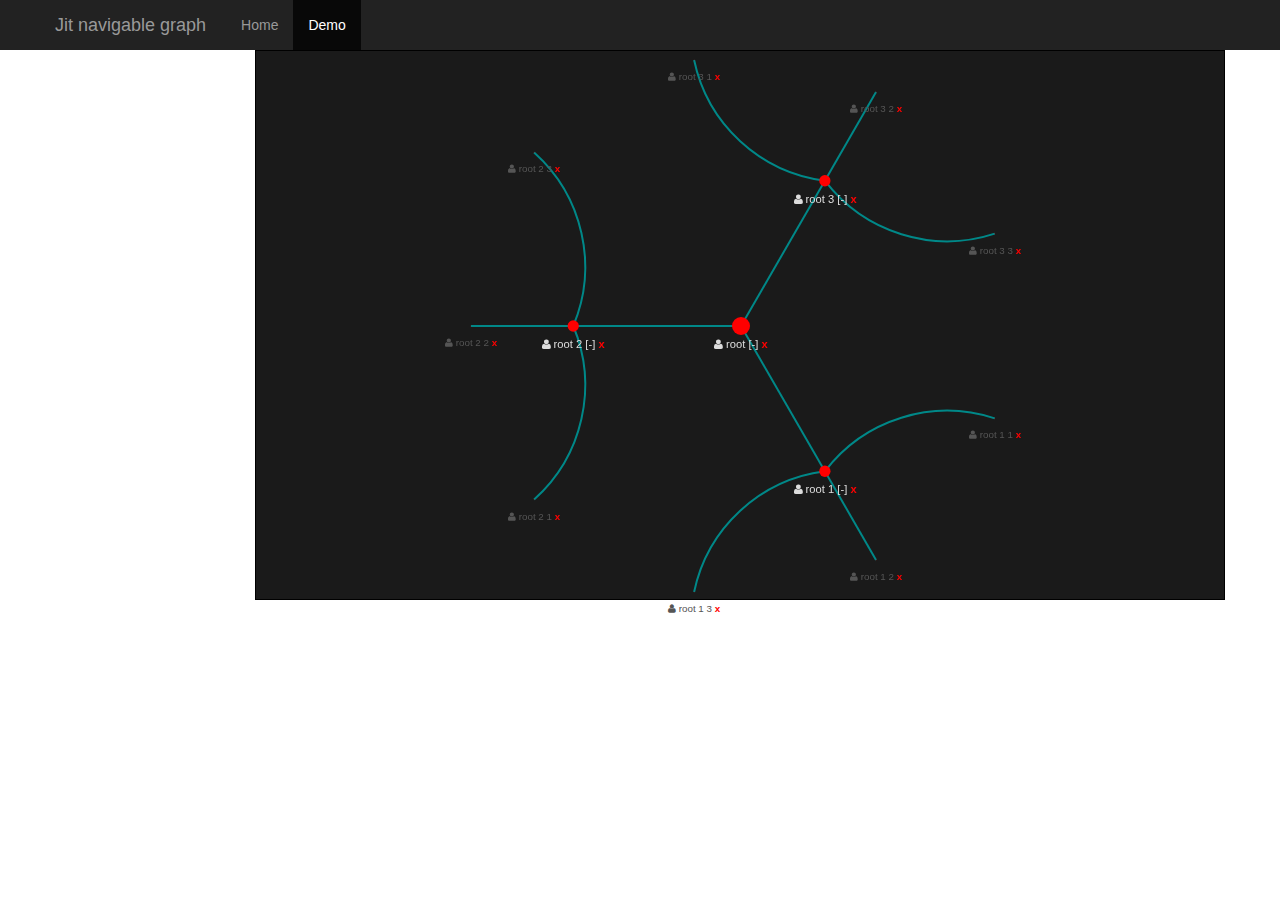
==== demos/jit/index.html @ 57979aaa "first demo with jit" ====
<!DOCTYPE html>
<html lang="en">
<head>
	<meta charset="utf-8">
	<meta name="viewport" content="width=device-width, initial-scale=1.0">
	<meta name="description" content="Some example of navigable graphs with various graph library">
	<meta name="author" content="Loïc Knuchel">
	<title>Jit navigable graph</title>
	<link href="../../lib/css/bootstrap.min.css" rel="stylesheet">
	<link href="../../lib/css/font-awesome.min.css" rel="stylesheet">
	<link href="../common/styles.css" rel="stylesheet">
	<link href="jitStyles.css" rel="stylesheet">
	<style>
	#graph {
		border: 1px solid black;
		background: #1a1a1a;
	}
	</style>
</head>
<body>
	<div class="navbar navbar-inverse navbar-fixed-top">
		<div class="container">
			<button type="button" class="navbar-toggle" data-toggle="collapse" data-target=".nav-collapse">
				<span class="icon-bar"></span>
				<span class="icon-bar"></span>
				<span class="icon-bar"></span>
			</button>
			<a class="navbar-brand" href="#">Jit navigable graph</a>
			<div class="nav-collapse collapse">
				<ul class="nav navbar-nav">
					<li><a href="../">Home</a></li>
					<li class="active"><a href="#">Demo</a></li>
				</ul>
			</div>
		</div>
	</div>
	
	<div class="container">
		<div class="row">
			<div class="col-lg-2">
				<div id="graph-info"></div>
			</div>
			<div class="col-lg-10">
				<div id="graph"></div>
			</div>
		</div>
	</div>
	<script src="../../lib/js/jquery-2.0.3.min.js"></script>
	<script src="../../lib/js/bootstrap.min.js"></script>
	<script src="../../lib/js/jit.js"></script>
	<script src="../common/RESTService.js"></script>
	<script src="../../jquery.jit.navigableGraph.js"></script>
	<script>
		RESTService.dataType = 'tree';
		RESTService.maxDepth = 2;
		RESTService.nbChilds = 3;
		var graphOpts = {
			graphType: $.fn.navigableGraph.graphType.hypertree, // forceDirected hypertree rGraph
			addNewNodesOnUpdate: false,
			initialGraphData: undefined,
			getGraphForNode: function(node, callback){
				RESTService.getJSON(node.data.updateUrl, function(data){
					callback(data);
				});
			},
			showTips: false,
			drawNodeLabel: function(node, domElement){
				var hasChild = node.getSubnodes().length > 1;
				domElement.className = 'node-label depth'+node._depth;
				if(node._depth > 2){
					domElement.className += ' depthx';
				}
				domElement.innerHTML =  '<span class="name">'+node.name+'</span> '+
										(hasChild ? '<span class="expand">['+(node.collapsed ? '+' : '-')+']</span> ' : '')+
										'<span class="remove">x</span>';
			},
			drawNodeTip: function(node, domElement){
				var count = 0;
				node.eachAdjacency(function() { count++; });
				domElement.className = 'node-tip';
				domElement.innerHTML =  "<div class=\"title\">" + node.name + "</div> " + 
										"<div class=\"text\"><b>connections:</b> " + count + "</div>";
			},
			showNodeInfo: function(node){
				var html = "<h4>" + node.name + "</h4><b> connections:</b><ul><li>",
					list = [];
				node.eachAdjacency(function(adj){
				  if(adj.getData('alpha')) list.push(adj.nodeTo.name);
				});
				$('#graph-info').html(html + list.join("</li><li>") + '</li></ul><a href="#" class="btn btn-default more">More details</a>');
				
				var defaultSettings = this;
				$('#graph-info').find('.more').click(function(){
					defaultSettings.showNodeDetails(node);
				});
			},
			showEdgeInfo: function(edge){
				var html = '<h4>Edge from '+edge.nodeFrom.name+' to '+edge.nodeTo.name+'</h4><a href="#" class="btn more">More details</a>';
				$('#graph-info').html(html);
				
				var defaultSettings = this;
				$('#graph-info').find('.more').click(function(){
					defaultSettings.showEdgeDetails(edge);
				});
			},
			hideInfo: function(node){
				$('#graph-info').html('');
			},
			showNodeDetails: function(node){
				if($('#graph-details').length == 0){
					$('body').append('<div id="graph-details" class="modal fade"></div>');
				}
				$('#graph-details').html('<div class="modal-dialog">'+
											'<div class="modal-content">'+
												'<div class="modal-header">'+
													'<button type="button" class="close" data-dismiss="modal" aria-hidden="true">&times;</button>'+
													'<h4 class="modal-title">Node '+node.name+'</h4>'+
												'</div>'+
												'<div class="modal-body">'+
													'<p>Paramètres :</p>'+
													'<ul>'+
														'<li>Url: '+node.data.updateUrl+'</li>'+
													'</ul>'+
												'</div>'+
												'<div class="modal-footer">'+
													'<button type="button" class="btn btn-default" data-dismiss="modal">Close</button>'+
													'<button type="button" class="btn btn-primary">Save changes</button>'+
												'</div>'+
											'</div>'+
										'</div>');
				$('#graph-details').modal('show');
			},
			showEdgeDetails: function(edge){
				alert('More details for edge ');
			},
			hideDetails: function(){
				if($('#graph-details').length > 0){
					$('#graph-details').modal('hide');
				}
			},
			startLoading: function(){
				if($('#graph .loading').length == 0){
					$('#graph').prepend('<div class="loading alert" style="float: right;z-index: 100000;"><i class="icon-spinner icon-spin"></i> Graph is loading...</div>');
				} else {
					$('#graph .loading').show();
				}
			},
			stopLoading: function(){
				$('#graph .loading').hide();
			},
			preprocessNode: function(node){
				if(node){
					if(node.data){
						if(node.data.type){
							if(node.data.type == "user"){
								node.name = '<i class="icon-user"></i> '+node.id.replace(new RegExp('_', 'g'), ' ');
								// node.data.$color = 'green';
								// node.data.$dim = 4;
							}
						}
					}
					/*if(node.adjacencies){
						for(var i in node.adjacencies){
							var adj = node.adjacencies[i];
							if(typeof adj == 'string' && (node.id == 'root' || adj == 'root')){
								node.adjacencies[i] = {
									nodeTo: adj,
									nodeFrom: node.id,
									data: {
										$color: "#f00"
									}
								};
							} else if(typeof adj == 'object' && (node.id == 'root' || adj.nodeTo == 'root' || adj.nodeFrom == 'root')){
								if(!node.adjacencies[i].data){node.adjacencies[i].data = {};}
								node.adjacencies[i].data.$color = '#f00';
							}
						}
					}*/
				}
			}
		};
		
		function drawGraph(graphOpts){
			$('#graph').html('');
			$('#graph').navigableGraph(graphOpts);
		}
		
		RESTService.getJSON('root', function(data){
			graphOpts.initialGraphData = data;
			drawGraph(graphOpts);
		});
	</script>
</body>
</html>
---- demos/common/styles.css ----
body {
  padding-top: 50px;
}
#graph {
	height: 550px;
}
---- demos/jit/jitStyles.css ----
.node-label {
	cursor: pointer;
	font-size: .8em;
	color: #ddd;
}
.node-label.depth2, .node-label.depthx {
	font-size: .7em;
	color: #555;
}
.node-label .remove {
	color: red;
	font-weight: bold;
}
.node-tip {
	color: #111;
	background-color: white;
	border:1px solid #ccc;
	-moz-box-shadow:#555 2px 2px 8px;
	-webkit-box-shadow:#555 2px 2px 8px;
	-o-box-shadow:#555 2px 2px 8px;
	box-shadow:#555 2px 2px 8px;
	opacity:0.9;
	filter:alpha(opacity=90);
	font-size:10px;
	font-family:Verdana, Geneva, Arial, Helvetica, sans-serif;
	padding:7px;
	text-align: left;
	width:auto;
	max-width:500px;
}
.node-tip .title {
	font-size: 11px;
	text-align:center;
	margin-bottom:2px;
}
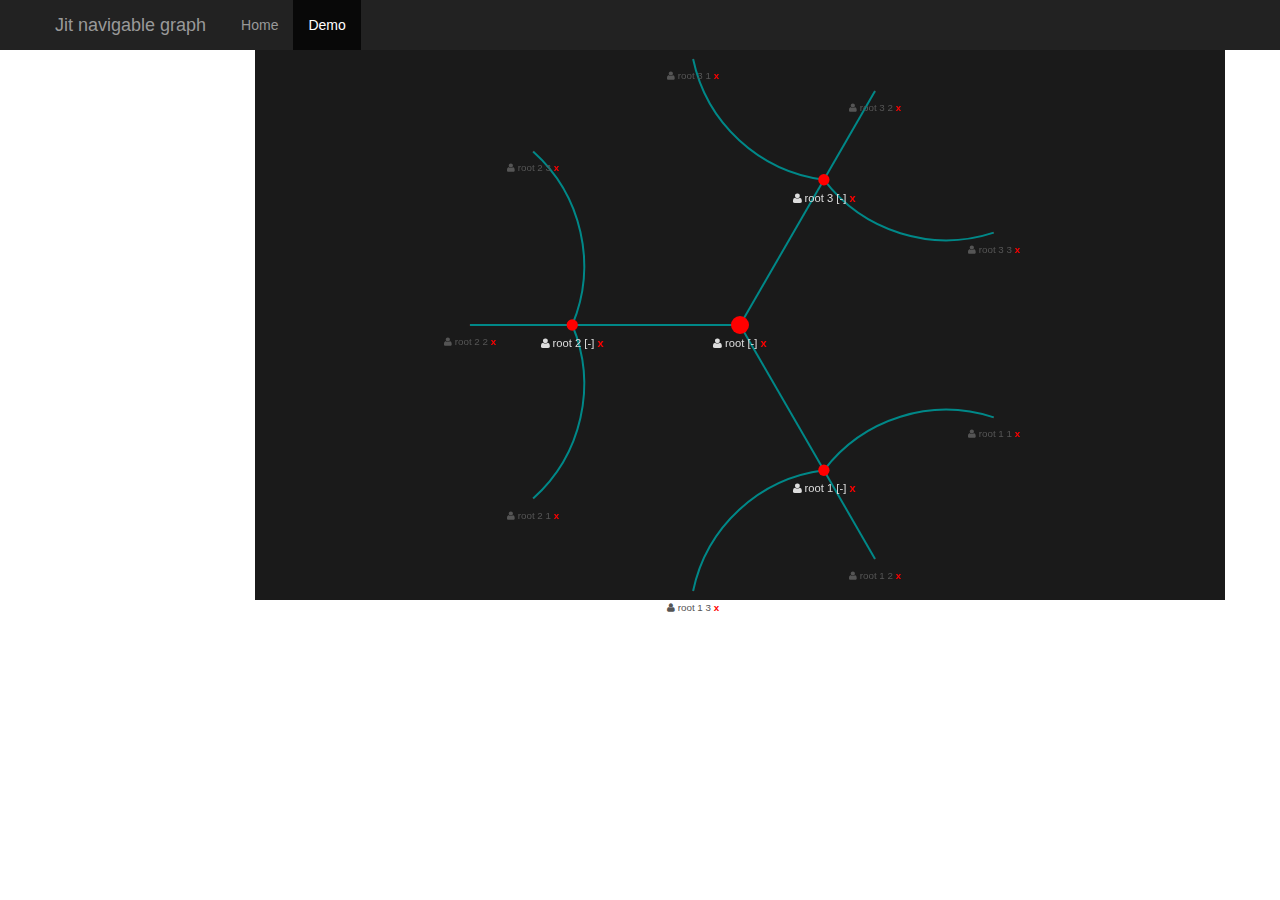
==== commit 9868bfcf: "update demo pages" ====
--- a/demos/jit/index.html
+++ b/demos/jit/index.html
@@ -12,7 +12,6 @@
 	<link href="jitStyles.css" rel="stylesheet">
 	<style>
 	#graph {
-		border: 1px solid black;
 		background: #1a1a1a;
 	}
 	</style>
